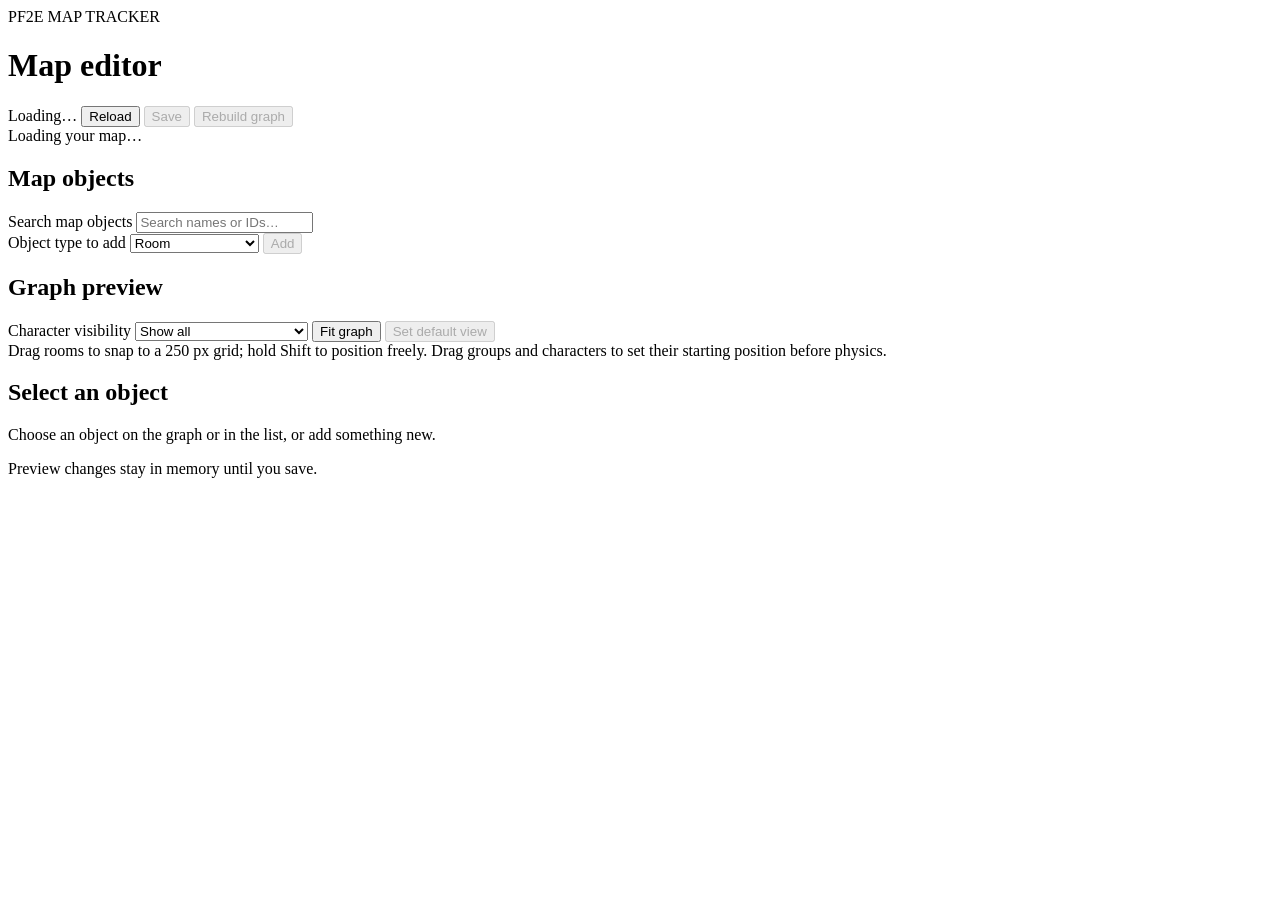
==== src/pf2e_map_tracker/resources/editor/index.html @ 6510b971 "Squashed commit of the following: commit 58e49c251b612082e381b394942f4fac73a82f47 Author: Nelson R. " ====
<!doctype html>
<html lang="en">
<head>
  <meta charset="utf-8">
  <meta name="viewport" content="width=device-width, initial-scale=1">
  <title>PF2e Map Editor</title>
  <link rel="stylesheet" href="/vendor/vis-network.css">
  <link rel="stylesheet" href="/editor.css">
  <script defer src="/vendor/vis-network.min.js"></script>
  <script defer src="/editor-state.js"></script>
  <script defer src="/editor.js"></script>
</head>
<body>
  <header>
    <div><span class="eyebrow">PF2E MAP TRACKER</span><h1>Map editor</h1></div>
    <div class="actions">
      <span id="save-state">Loading…</span>
      <button id="reload" type="button">Reload</button>
      <button id="save" type="button" disabled>Save</button>
      <button id="rebuild" class="primary" type="button" disabled>Rebuild graph</button>
    </div>
  </header>
  <div id="notice" role="status" aria-live="polite">Loading your map…</div>
  <main>
    <aside class="library" aria-label="Map objects">
      <h2>Map objects</h2>
      <label for="search" class="sr-only">Search map objects</label>
      <input id="search" type="search" placeholder="Search names or IDs…">
      <div class="add-row">
        <label for="add-kind" class="sr-only">Object type to add</label>
        <select id="add-kind">
          <option value="rooms">Room</option>
          <option value="character_groups">Group</option>
          <option value="characters">Character</option>
          <option value="connections">Connection</option>
          <option value="connectionStatus">Connection status</option>
        </select>
        <button id="add" type="button" disabled>Add</button>
      </div>
      <nav id="object-list" aria-label="Select a map object"></nav>
    </aside>
    <section class="canvas-panel" aria-label="Map graph">
      <div class="canvas-toolbar">
        <div><h2>Graph preview</h2><span id="map-count" class="muted"></span></div>
        <div class="canvas-actions">
          <label for="visibility" class="sr-only">Character visibility</label>
          <select id="visibility" aria-label="Character visibility">
            <option value="show_all">Show all</option>
            <option value="groups_only">Groups only</option>
            <option value="hidden">Hide characters &amp; groups</option>
          </select>
          <button id="fit" type="button">Fit graph</button>
          <button id="set-default-view" type="button" disabled title="Capture the current center and zoom. Save to keep this default.">Set default view</button>
        </div>
      </div>
      <div id="graph"></div>
      <div class="canvas-caption">Drag rooms to snap to a 250 px grid; hold Shift to position freely. Drag groups and characters to set their starting position before physics.</div>
    </section>
    <aside class="inspector" aria-label="Selected object">
      <h2 id="form-title">Select an object</h2>
      <p id="form-help" class="muted">Choose an object on the graph or in the list, or add something new.</p>
      <form id="object-form" hidden>
        <div id="fields"></div>
        <div id="form-errors" role="alert"></div>
        <div class="form-actions">
          <button id="apply" class="primary" type="submit">Apply</button>
          <button id="delete" class="danger" type="button">Delete</button>
          <button id="cancel" type="button" hidden>Cancel</button>
        </div>
      </form>
    </aside>
  </main>
  <footer><span id="file-path"></span><span>Preview changes stay in memory until you save.</span></footer>
  <iframe id="graph-tooltip" title="Map tooltip" sandbox="" hidden></iframe>
</body>
</html>
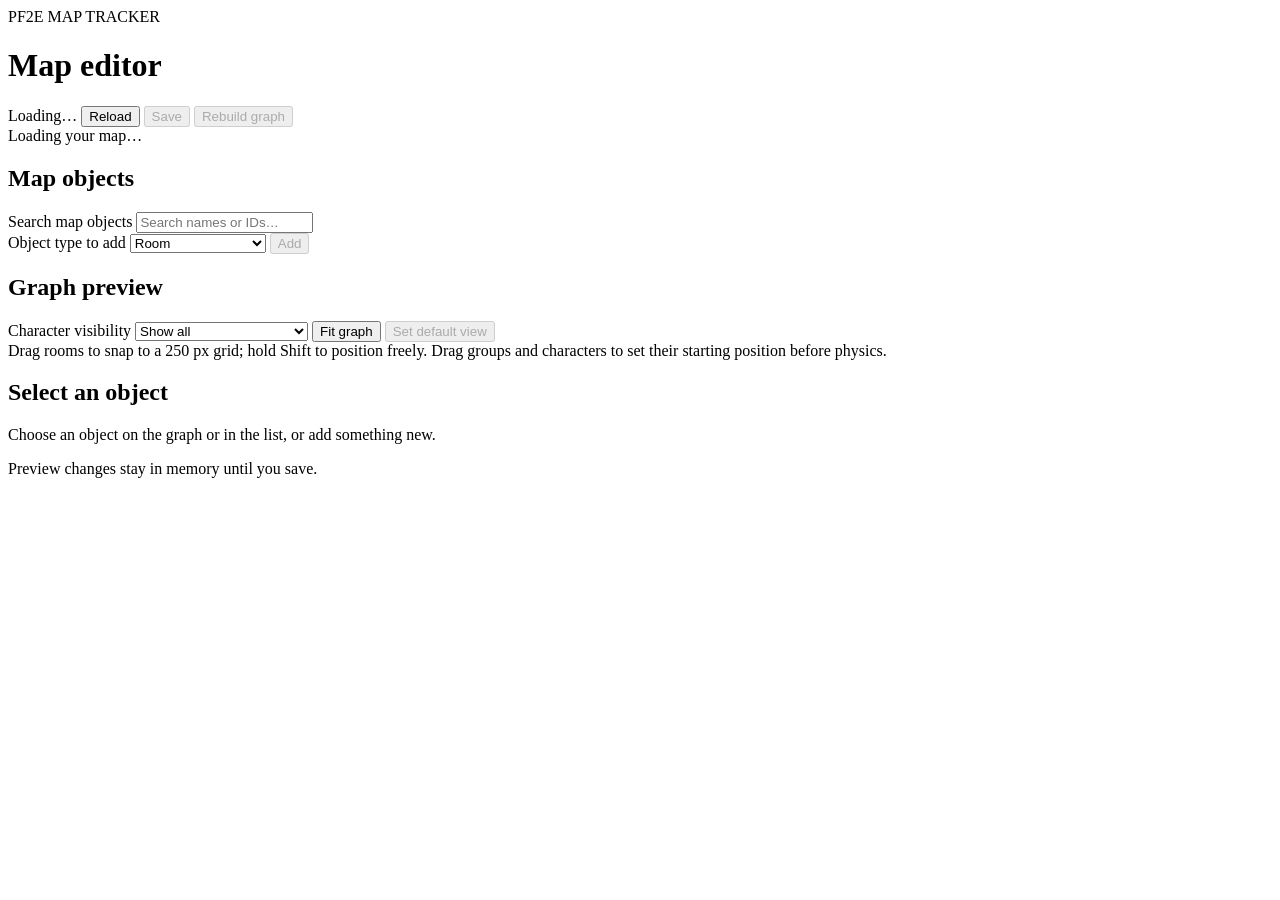
==== commit c6c3300f: "Lots of new features (signs, group details, etc.). Added data for 2026-11-09." ====
--- a/src/pf2e_map_tracker/resources/editor/index.html
+++ b/src/pf2e_map_tracker/resources/editor/index.html
@@ -29,11 +29,12 @@
       <div class="add-row">
         <label for="add-kind" class="sr-only">Object type to add</label>
         <select id="add-kind">
-          <option value="rooms">Room</option>
-          <option value="character_groups">Group</option>
           <option value="characters">Character</option>
           <option value="connections">Connection</option>
           <option value="connectionStatus">Connection status</option>
+          <option value="character_groups">Group</option>
+          <option value="previous_occupants">Previous inhabitant</option>
+          <option value="rooms" selected>Room</option>
         </select>
         <button id="add" type="button" disabled>Add</button>
       </div>
@@ -45,15 +46,21 @@
         <div class="canvas-actions">
           <label for="visibility" class="sr-only">Character visibility</label>
           <select id="visibility" aria-label="Character visibility">
-            <option value="show_all">Show all</option>
             <option value="groups_only">Groups only</option>
             <option value="hidden">Hide characters &amp; groups</option>
+            <option value="show_all" selected>Show all</option>
           </select>
           <button id="fit" type="button">Fit graph</button>
           <button id="set-default-view" type="button" disabled title="Capture the current center and zoom. Save to keep this default.">Set default view</button>
         </div>
       </div>
-      <div id="graph"></div>
+      <div class="graph-stage">
+        <div id="graph"></div>
+        <div id="room-pick-banner" hidden>
+          <span id="room-pick-help" role="status" aria-live="polite"></span>
+          <button id="cancel-room-pick" type="button">Cancel picking</button>
+        </div>
+      </div>
       <div class="canvas-caption">Drag rooms to snap to a 250 px grid; hold Shift to position freely. Drag groups and characters to set their starting position before physics.</div>
     </section>
     <aside class="inspector" aria-label="Selected object">
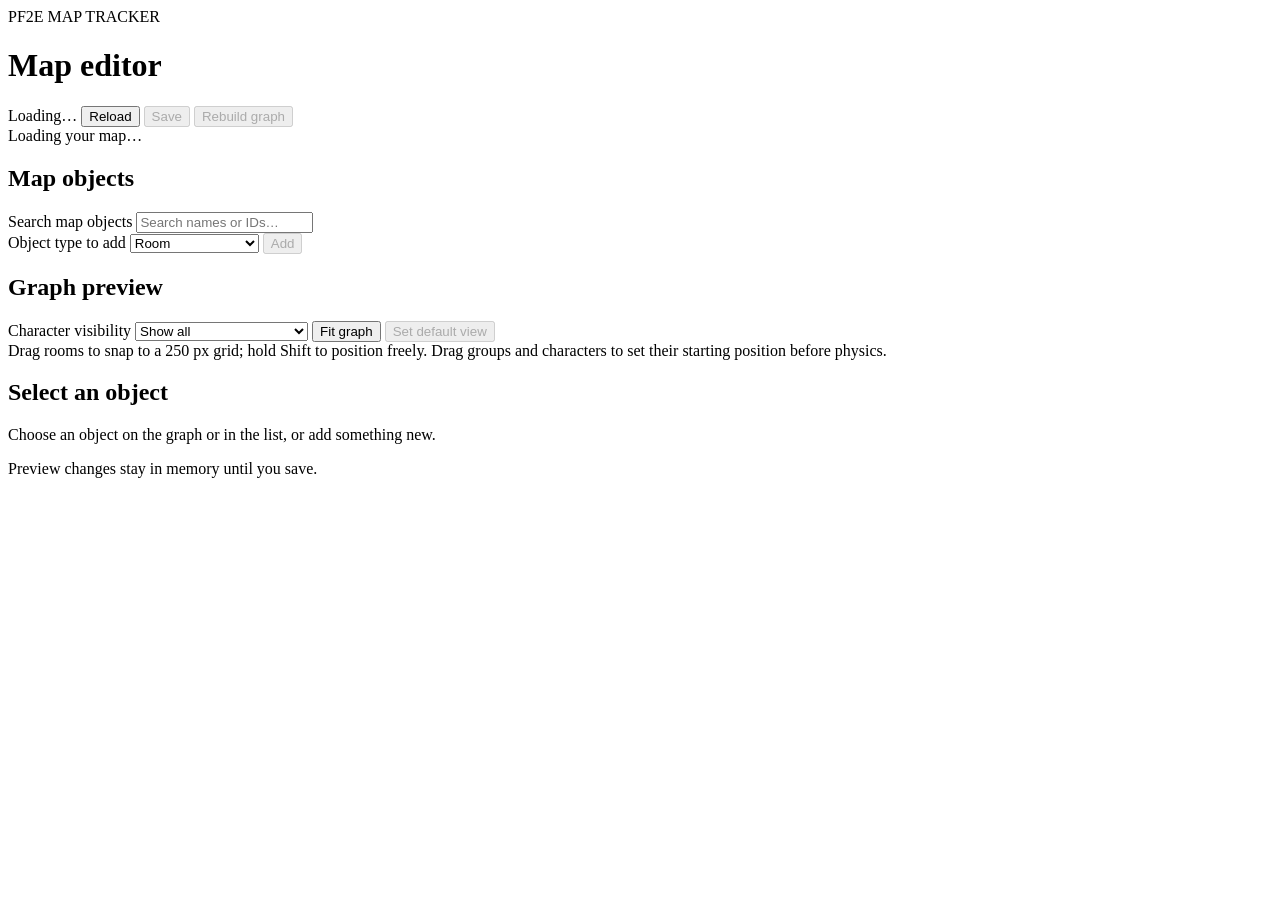
==== commit 0a40be91: "Various improvements for 0.5.0" ====
--- a/src/pf2e_map_tracker/resources/editor/index.html
+++ b/src/pf2e_map_tracker/resources/editor/index.html
@@ -7,6 +7,7 @@
   <link rel="stylesheet" href="/vendor/vis-network.css">
   <link rel="stylesheet" href="/editor.css">
   <script defer src="/vendor/vis-network.min.js"></script>
+  <script defer src="/shared/mapDetails.js"></script>
   <script defer src="/editor-state.js"></script>
   <script defer src="/editor.js"></script>
 </head>
@@ -33,7 +34,7 @@
           <option value="connections">Connection</option>
           <option value="connectionStatus">Connection status</option>
           <option value="character_groups">Group</option>
-          <option value="previous_occupants">Previous inhabitant</option>
+          <option value="npc_groups">NPC group</option>
           <option value="rooms" selected>Room</option>
         </select>
         <button id="add" type="button" disabled>Add</button>
